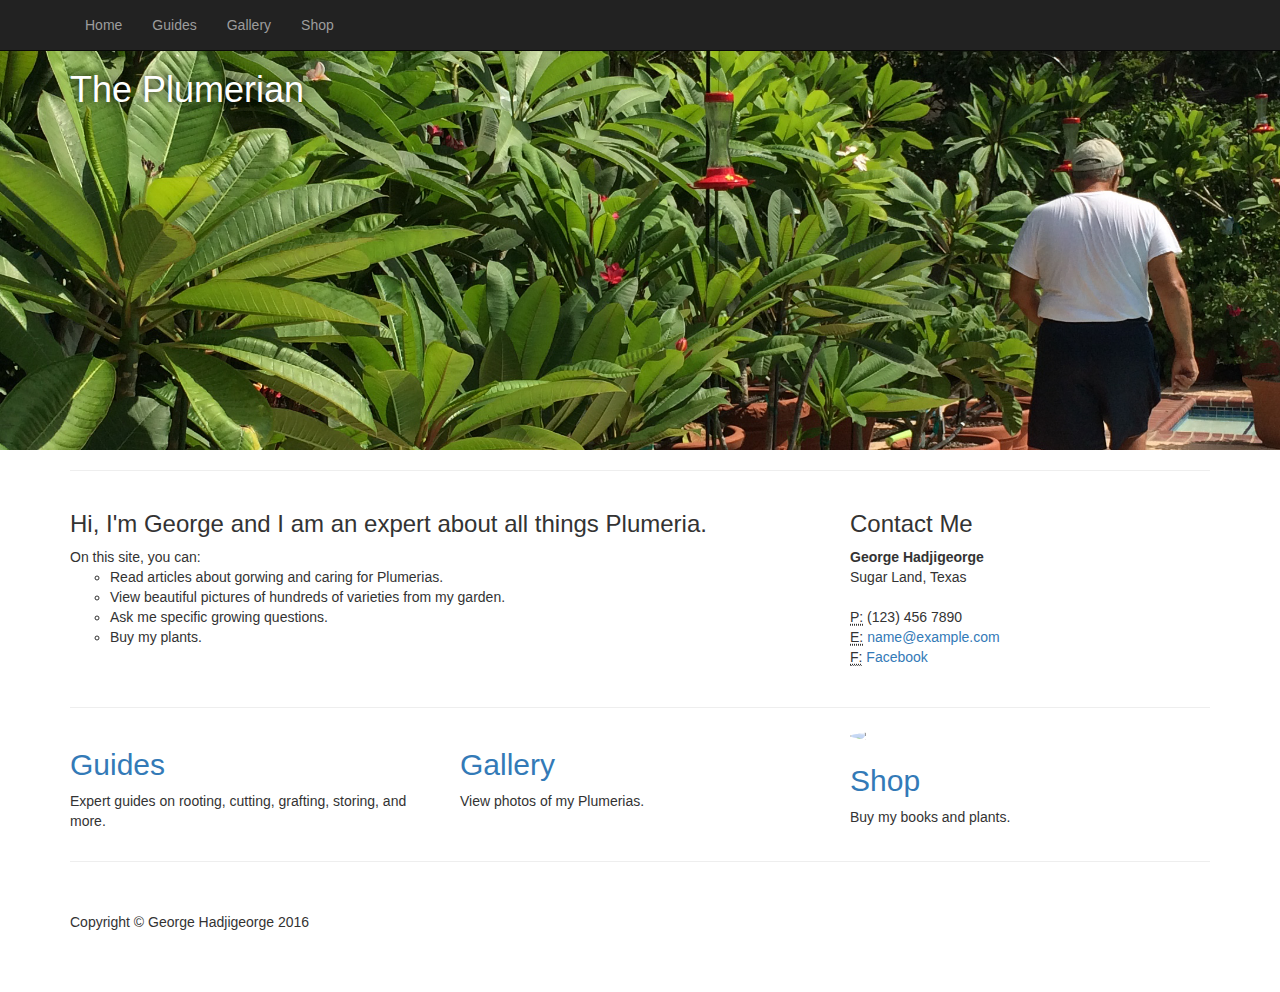
==== index.html @ 71c13af6 "create repository" ====
<!DOCTYPE html>
<html lang="en">

<head>

    <meta charset="utf-8">
    <meta http-equiv="X-UA-Compatible" content="IE=edge">
    <meta name="viewport" content="width=device-width, initial-scale=1">
    <meta name="description" content="">
    <meta name="author" content="">

    <title>The Plumerian</title>

    <!-- Bootstrap Core CSS -->
    <link href="css/bootstrap.min.css" rel="stylesheet">

    <!-- Custom CSS -->
    <link href="css/business-frontpage.css" rel="stylesheet">

    <!-- HTML5 Shim and Respond.js IE8 support of HTML5 elements and media queries -->
    <!-- WARNING: Respond.js doesn't work if you view the page via file:// -->
    <!--[if lt IE 9]>
        <script src="https://oss.maxcdn.com/libs/html5shiv/3.7.0/html5shiv.js"></script>
        <script src="https://oss.maxcdn.com/libs/respond.js/1.4.2/respond.min.js"></script>
    <![endif]-->

</head>

<body>

    <!-- Navigation -->
    <nav class="navbar navbar-inverse navbar-fixed-top" role="navigation">
        <div class="container">
            <!-- Brand and toggle get grouped for better mobile display -->
            <div class="navbar-header">
                <button type="button" class="navbar-toggle" data-toggle="collapse" data-target="#bs-example-navbar-collapse-1">
                    <span class="sr-only">Toggle navigation</span>
                    <span class="icon-bar"></span>
                    <span class="icon-bar"></span>
                    <span class="icon-bar"></span>
                </button>
                <!-- <a class="navbar-brand" href="#">The Plumerian</a> -->
            </div>
            <!-- Collect the nav links, forms, and other content for toggling -->
            <div class="collapse navbar-collapse" id="bs-example-navbar-collapse-1">
                <ul class="nav navbar-nav">
                    <li>
                        <a href="index.html">Home</a>
                    </li>
                    <li>
                        <a href="guides.html">Guides</a>
                    </li>
                    <li>
                        <a href="photos.html">Gallery</a>
                    </li>
                    <li>
                        <a href="shop.html">Shop</a>
                    </li>
                </ul>
            </div>
            <!-- /.navbar-collapse -->
        </div>
        <!-- /.container -->
    </nav>

    <!-- Image Background Page Header -->
    <!-- Note: The background image is set within the business-casual.css file. -->
    <header class="business-header">
        <div class="container">
            <div class="row">
                <div class="col-lg-12">
                    <h1 class="tagline">The Plumerian</h1>
                </div>
            </div>
        </div>
    </header>

    <!-- Page Content -->
    <div class="container">

        <hr>

        <div class="row">
            <div class="col-sm-8">
                <h3>Hi, I'm George and I am an expert about all things Plumeria. </h3>
                <p>
              <ul class="list-unstyled">
                <li>On this site, you can:</li>
                <ul>
                  <li>Read articles about gorwing and caring for Plumerias.</li>
                  <li>View beautiful pictures of hundreds of varieties from my garden.</li>
                  <li>Ask me specific growing questions.</li>
                  <li>Buy my plants.</li>
                </ul>

            </div>
            <div class="col-sm-4">
                <h3>Contact Me</h3>
                <address>
                    <strong>George Hadjigeorge</strong>
                    <br>Sugar Land, Texas
                    <br>
                </address>
                <address>
                    <abbr title="Phone">P:</abbr> (123) 456 7890
                    <br>
                    <abbr title="Email">E:</abbr> <a href="mailto:#">name@example.com</a>
                    <br>
                    <abbr title="Facebook">F:</abbr> <a href="Facebook">Facebook</a>
                </address>
            </div>
        </div>
        <!-- /.row -->

        <hr>

        <div class="row">
            <div class="col-sm-4">
                <img class="img-circle img-responsive img-center" src="https://scontent-iad3-1.xx.fbcdn.net/v/t1.0-9/296762_192927140822505_203088971_n.jpg?oh=c052bed8acb2b428c27c07500d1be38a&oe=57CD6536" alt="">
                <h2><a href="guides.html">Guides</a></h2>
                <p>Expert guides on rooting, cutting, grafting, storing, and more.</p>
            </div>
            <div class="col-sm-4">
                <img class="img-circle img-responsive img-center" src="https://scontent-iad3-1.xx.fbcdn.net/v/t1.0-9/603319_192926980822521_1602490315_n.jpg?oh=f3c83c50159363f62055e3060a461f8a&oe=57CE2350" alt="">
                <h2><a href="gallery.html">Gallery</a></h2>
                <p>View photos of my Plumerias.</p>
            </div>
            <div class="col-sm-4">
                <img class="img-circle img-responsive img-center" src="https://scontent-iad3-1.xx.fbcdn.net/v/t1.0-9/387024_192926907489195_1094293708_n.jpg?oh=ec44d6c896210c2fa37ec7511787d2f1&oe=57CDCB00">
                <h2><a href="shop.html">Shop</a></h2>
                <p>Buy my books and plants.</p>
            </div>
        </div>
        <!-- /.row -->

        <hr>

        <!-- Footer -->
        <footer>
            <div class="row">
                <div class="col-lg-12">
                    <p>Copyright &copy; George Hadjigeorge 2016</p>
                </div>
            </div>
            <!-- /.row -->
        </footer>

    </div>
    <!-- /.container -->

    <!-- jQuery -->
    <script src="js/jquery.js"></script>

    <!-- Bootstrap Core JavaScript -->
    <script src="js/bootstrap.min.js"></script>

</body>

</html>
---- css/business-frontpage.css ----
/*!
 * Start Bootstrap - Business Frontpage HTML Template (http://startbootstrap.com)
 * Code licensed under the Apache License v2.0.
 * For details, see http://www.apache.org/licenses/LICENSE-2.0.
 */

body {
    padding-top: 50px; /* Required padding for .navbar-fixed-top. Remove if using .navbar-static-top. Change if height of navigation changes. */
}

/* Header Image Background - Change the URL below to your image path (example: ../images/background.jpg) */

.business-header {
    height: 400px;
    background: url("../images/header.jpg") center center no-repeat scroll;
    -webkit-background-size: cover;
    -moz-background-size: cover;
    background-size: cover;
    -o-background-size: cover;
}

/* Customize the text color and shadow color and to optimize text legibility. */

.tagline {
    text-shadow: 0 0 10px #000;
    color: #fff;
}

.img-center {
    margin: 0 auto;
}

footer {
    margin: 50px 0;
}
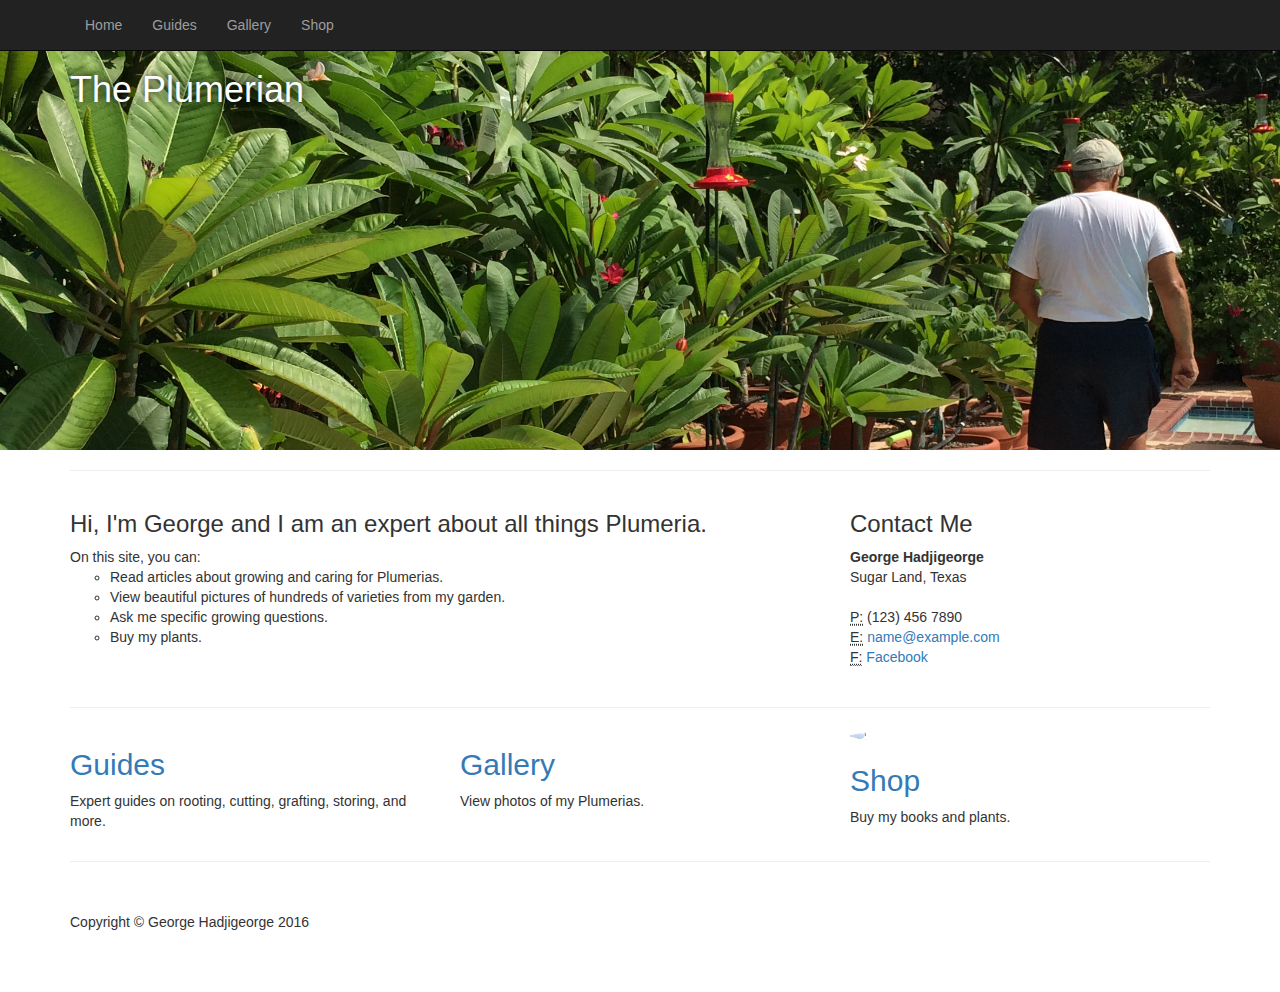
==== commit 5c08e0a4: "update" ====
--- a/index.html
+++ b/index.html
@@ -87,7 +87,7 @@
               <ul class="list-unstyled">
                 <li>On this site, you can:</li>
                 <ul>
-                  <li>Read articles about gorwing and caring for Plumerias.</li>
+                  <li>Read articles about growing and caring for Plumerias.</li>
                   <li>View beautiful pictures of hundreds of varieties from my garden.</li>
                   <li>Ask me specific growing questions.</li>
                   <li>Buy my plants.</li>
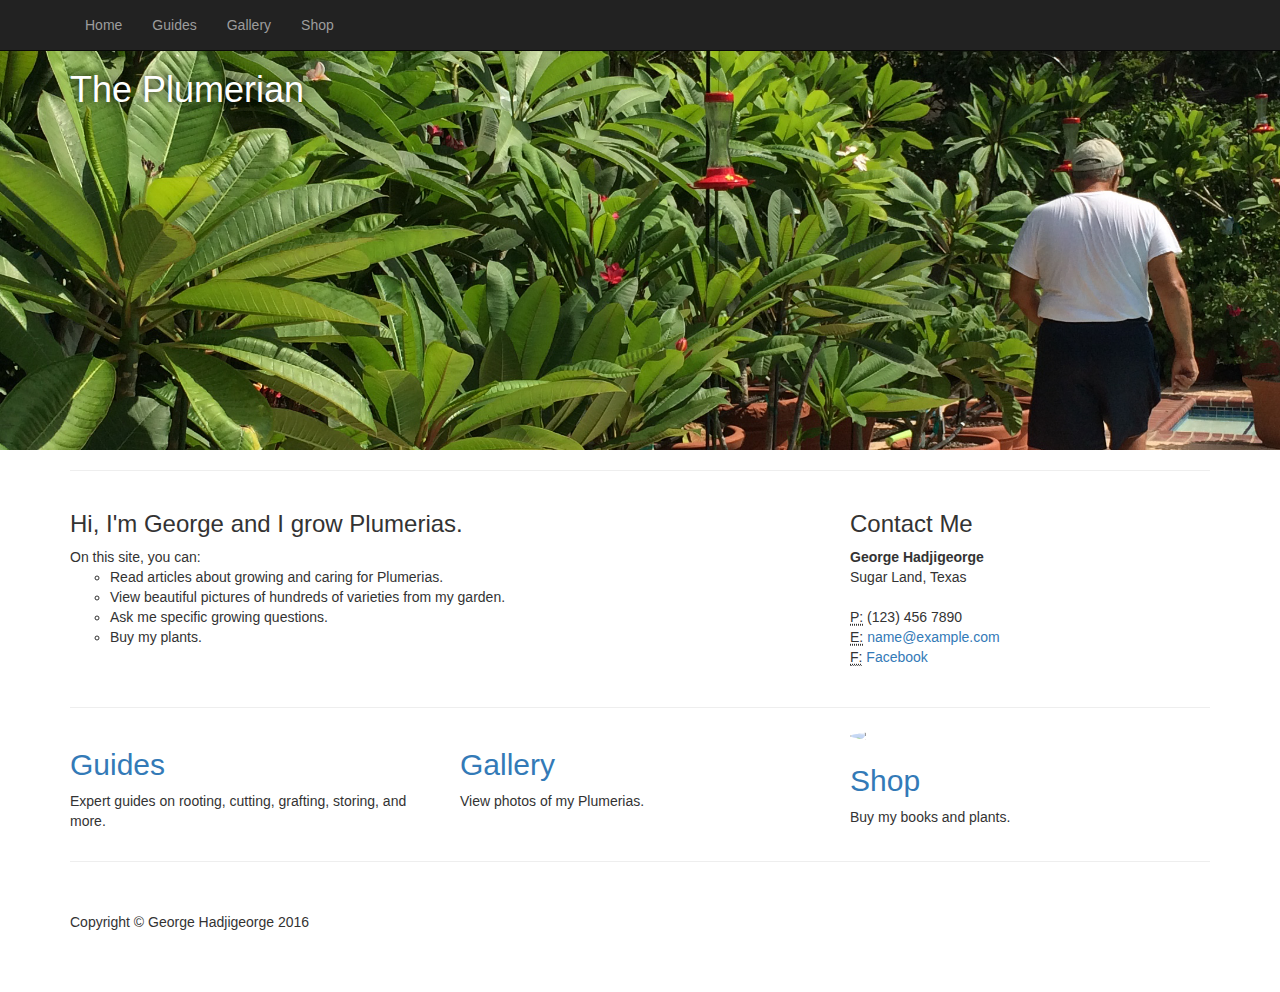
==== commit e9c45ca9: "update" ====
--- a/index.html
+++ b/index.html
@@ -82,7 +82,7 @@
 
         <div class="row">
             <div class="col-sm-8">
-                <h3>Hi, I'm George and I am an expert about all things Plumeria. </h3>
+                <h3>Hi, I'm George and I grow Plumerias. </h3>
                 <p>
               <ul class="list-unstyled">
                 <li>On this site, you can:</li>
